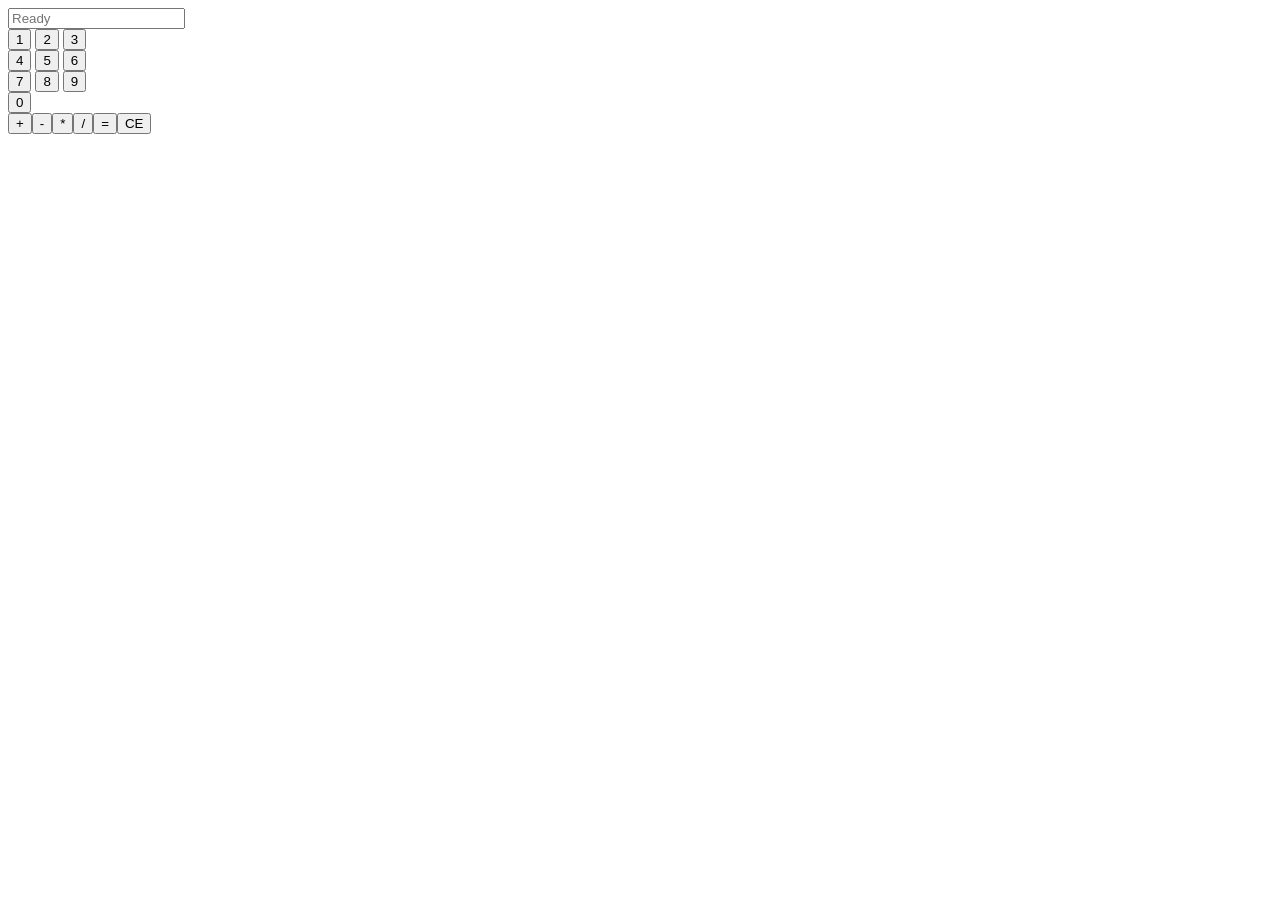
==== calculator_1.0.html @ c6705877 "calculator_1.0" ====
<!DOCTYPE html>
<html>

<head>
    <title>Calculator</title>
    <script src="https://ajax.googleapis.com/ajax/libs/jquery/2.1.3/jquery.min.js"></script>

    <script>
    	var number_array = ['', ''];
var number_index = 0; //var jordan
var temp_num = '';
var operator = '';

function input_digit(typed_number) {
    number_array[number_index] = number_array[number_index] + typed_number;
    $("#inputdisplay").val(number_array[number_index]);
    console.log("number_array : ", number_array);
}

function addition() {
    number_index = 1;
    operator = '+';
}
function subtraction() {
    number_index = 1;
    operator = '-';
}
function multiply() {
    number_index = 1;
    operator = '*';
}
function divide() {
    number_index = 1;
    operator = '/';
}
function calculate() {
    switch (operator) {
    case '+':
      $("#inputdisplay").val(parseInt(number_array[0]) + parseInt(number_array[1]));
            number_array[0] = '';
            number_array[1] = '';
            number_index = 0;
            
            break;
            case '-':
      $("#inputdisplay").val(parseInt(number_array[0]) - parseInt(number_array[1]));
            number_array[0] = '';
            number_array[1] = '';
            number_index = 0;

            break;
            case '*':
      $("#inputdisplay").val(parseInt(number_array[0]) * parseInt(number_array[1]));
            number_array[0] = '';
            number_array[1] = '';
            number_index = 0;

            break;
    case '/':
      $("#inputdisplay").val(parseInt(number_array[0]) / parseInt(number_array[1]));
            number_array[0] = '';
            number_array[1] = '';
            number_index = 0;

            break;
        default:
    }
            
}
function clear_data(){
    number_array[0] = '';
    number_array[1] = '';
    number_index = 0;
    $("#inputdisplay").val(0)
    
}


    </script>
</head>

<body>
<input id="inputdisplay" placeholder="Ready">
<br>
<button type="button" onclick="input_digit(1)">1</button>
<button type="button" onclick="input_digit(2)">2</button>
<button type="button" onclick="input_digit(3)">3</button>
<br>
<button type="button" onclick="input_digit(4)">4</button>
<button type="button" onclick="input_digit(5)">5</button>
<button type="button" onclick="input_digit(6)">6</button>
<br>
<button type="button" onclick="input_digit(7)">7</button>
<button type="button" onclick="input_digit(8)">8</button>
<button type="button" onclick="input_digit(9)">9</button>
<br>
<button type="button" onclick="input_digit(0)">0</button>
<div>
    <button type="button" onclick="addition()">+</button</div>
    <button type="button" onclick="subtraction()">-</button</div>         <button type="button" onclick="multiply()">*</button</div><button type="button" onclick="divide()">/</button</div>
    <button type="button" onclick="calculate()">=</button</div>
    <button type="button" onclick="clear_data()">CE</button</div>
</body>

</html>
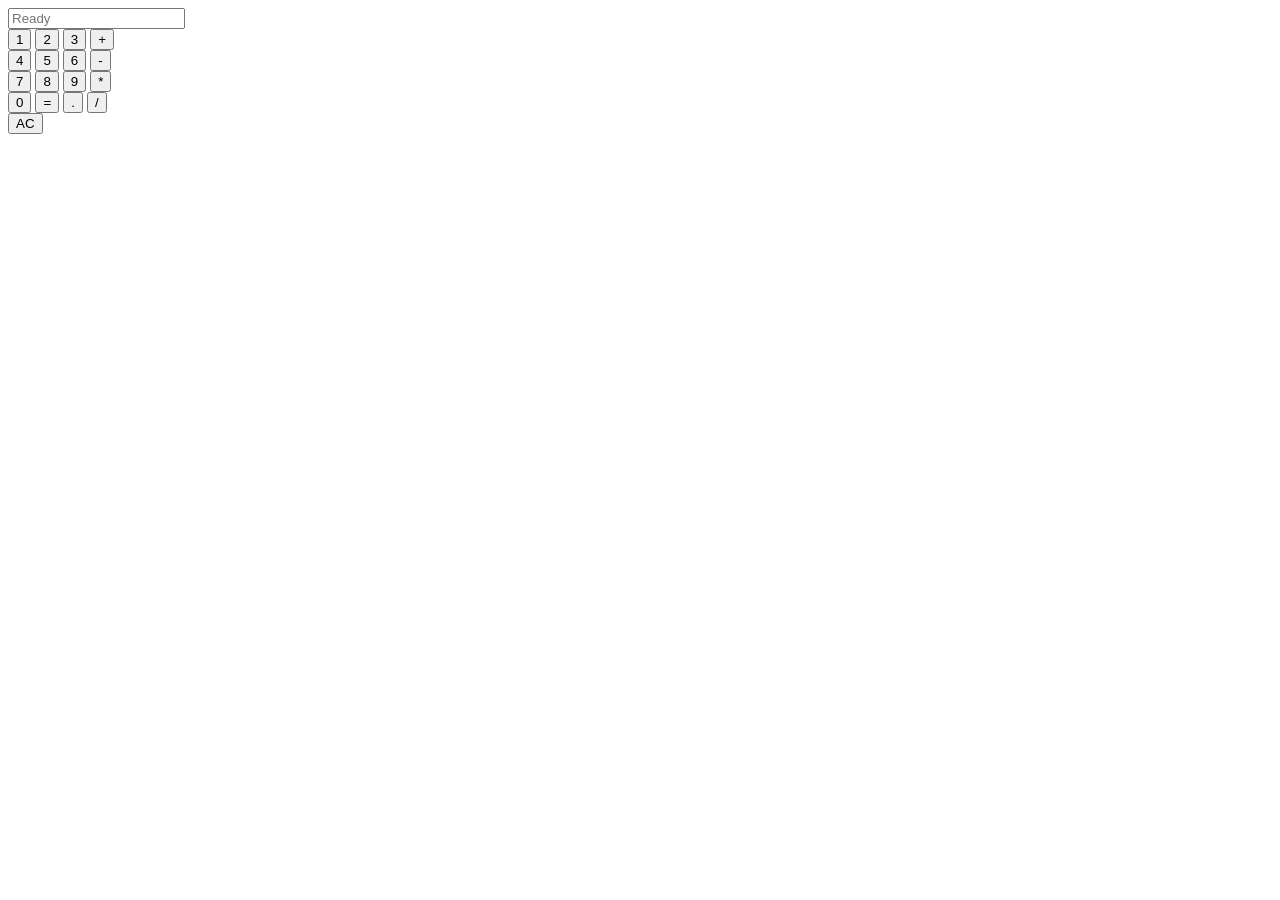
==== commit 211ed255: "added decimal" ====
--- a/calculator_1.0.html
+++ b/calculator_1.0.html
@@ -10,69 +10,84 @@
 var number_index = 0; //var jordan
 var temp_num = '';
 var operator = '';
+var decimal_clicked = false;
 
 function input_digit(typed_number) {
     number_array[number_index] = number_array[number_index] + typed_number;
     $("#inputdisplay").val(number_array[number_index]);
     console.log("number_array : ", number_array);
 }
+function decimal (typed_number) {
+if (decimal_clicked == false) {
+    number_array[number_index] = number_array[number_index] + typed_number;
+    $("#inputdisplay").val(number_array[number_index]);
+    decimal_clicked = true;
+
+}
+}
 
 function addition() {
     number_index = 1;
     operator = '+';
+    decimal_clicked=false;
 }
 function subtraction() {
     number_index = 1;
     operator = '-';
+    decimal_clicked=false;
 }
 function multiply() {
     number_index = 1;
     operator = '*';
+    decimal_clicked=false;
 }
 function divide() {
     number_index = 1;
     operator = '/';
+    decimal_clicked=false;
 }
+
 function calculate() {
     switch (operator) {
     case '+':
-      $("#inputdisplay").val(parseInt(number_array[0]) + parseInt(number_array[1]));
-            number_array[0] = '';
-            number_array[1] = '';
-            number_index = 0;
+      $("#inputdisplay").val(parseFloat(number_array[0]) + parseFloat(number_array[1]));
+            
             
             break;
-            case '-':
-      $("#inputdisplay").val(parseInt(number_array[0]) - parseInt(number_array[1]));
-            number_array[0] = '';
-            number_array[1] = '';
-            number_index = 0;
+    case '-':
+      $("#inputdisplay").val(parseFloat(number_array[0]) - parseFloat(number_array[1]));
+            
 
             break;
-            case '*':
-      $("#inputdisplay").val(parseInt(number_array[0]) * parseInt(number_array[1]));
-            number_array[0] = '';
-            number_array[1] = '';
-            number_index = 0;
+    case '*':
+      $("#inputdisplay").val(parseFloat(number_array[0]) * parseFloat(number_array[1]));
+       
 
             break;
     case '/':
-      $("#inputdisplay").val(parseInt(number_array[0]) / parseInt(number_array[1]));
-            number_array[0] = '';
-            number_array[1] = '';
-            number_index = 0;
+      $("#inputdisplay").val(parseFloat(number_array[0]) / parseFloat(number_array[1]));
+           
 
             break;
         default:
     }
-            
+       clear_data();     
 }
-function clear_data(){
+
+function clear_data(clear_display){
+    if(typeof clear_display=='undefined')
+    {
+        clear_display = false;
+    }
     number_array[0] = '';
     number_array[1] = '';
     number_index = 0;
-    $("#inputdisplay").val(0)
-    
+    if(clear_display ){
+        $("#inputdisplay").val(0)
+    }
+    function clear(){
+        
+    }
 }
 
 
@@ -85,21 +100,24 @@
 <button type="button" onclick="input_digit(1)">1</button>
 <button type="button" onclick="input_digit(2)">2</button>
 <button type="button" onclick="input_digit(3)">3</button>
+<button type="button" onclick="addition()">+</button>
 <br>
 <button type="button" onclick="input_digit(4)">4</button>
 <button type="button" onclick="input_digit(5)">5</button>
 <button type="button" onclick="input_digit(6)">6</button>
+<button type="button" onclick="subtraction()">-</button>
 <br>
 <button type="button" onclick="input_digit(7)">7</button>
 <button type="button" onclick="input_digit(8)">8</button>
 <button type="button" onclick="input_digit(9)">9</button>
+<button type="button" onclick="multiply()">*</button>
 <br>
 <button type="button" onclick="input_digit(0)">0</button>
-<div>
-    <button type="button" onclick="addition()">+</button</div>
-    <button type="button" onclick="subtraction()">-</button</div>         <button type="button" onclick="multiply()">*</button</div><button type="button" onclick="divide()">/</button</div>
-    <button type="button" onclick="calculate()">=</button</div>
-    <button type="button" onclick="clear_data()">CE</button</div>
+<button type="button" onclick="calculate()">=</button>
+<button type="button" onclick="decimal('.')">.</button>
+<button type="button" onclick="divide()">/</button>
+<br>
+<button type="button" onclick="clear_data(true)">AC</button>
 </body>
 
 </html>
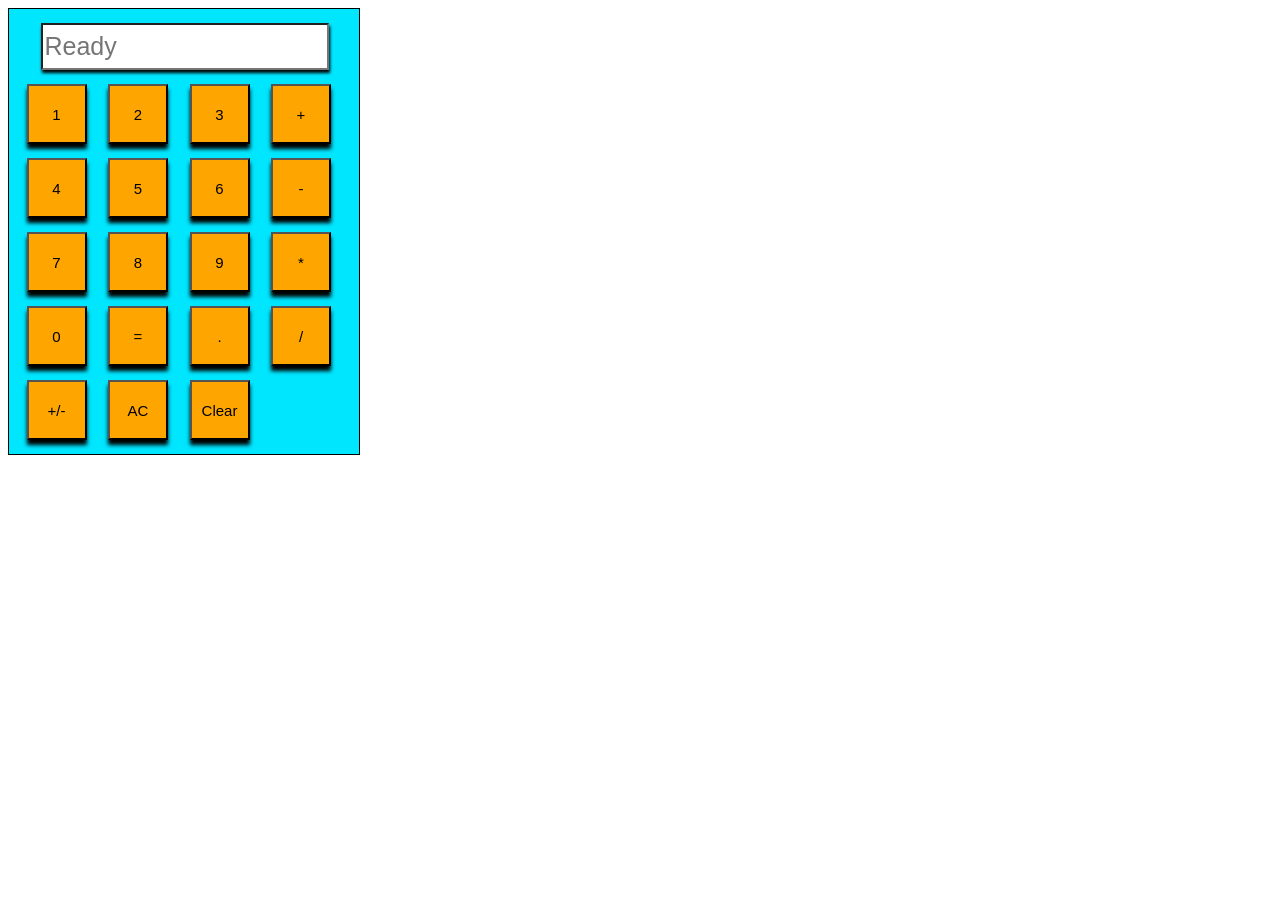
==== commit 8435db53: "styled calculator" ====
--- a/calculator_1.0.html
+++ b/calculator_1.0.html
@@ -3,6 +3,7 @@
 
 <head>
     <title>Calculator</title>
+    <link rel="stylesheet" href="style.css">
     <script src="https://ajax.googleapis.com/ajax/libs/jquery/2.1.3/jquery.min.js"></script>
 
     <script>
@@ -22,10 +23,12 @@
     number_array[number_index] = number_array[number_index] + typed_number;
     $("#inputdisplay").val(number_array[number_index]);
     decimal_clicked = true;
-
 }
 }
-
+function sign_inversion(){
+    var result = parseInt(number_array[0]) * -1;
+    $("#inputdisplay").val(result);
+}
 function addition() {
     number_index = 1;
     operator = '+';
@@ -73,6 +76,17 @@
     }
        clear_data();     
 }
+function clear_array(){
+    if(number_index == 0){
+        number_array[0] = '';
+         $("#inputdisplay").val(number_array[0]);
+    }
+    else if(number_index == 1) {
+        number_array[1] = '';
+         $("#inputdisplay").val(number_array[1]);
+    }
+
+}
 
 function clear_data(clear_display){
     if(typeof clear_display=='undefined')
@@ -82,19 +96,17 @@
     number_array[0] = '';
     number_array[1] = '';
     number_index = 0;
+    decimal_clicked = false;
     if(clear_display ){
         $("#inputdisplay").val(0)
     }
-    function clear(){
-        
-    }
 }
 
-
-    </script>
+</script>
 </head>
 
 <body>
+<div>
 <input id="inputdisplay" placeholder="Ready">
 <br>
 <button type="button" onclick="input_digit(1)">1</button>
@@ -117,7 +129,10 @@
 <button type="button" onclick="decimal('.')">.</button>
 <button type="button" onclick="divide()">/</button>
 <br>
+<button type="button" onclick="sign_inversion()">+/-</button>
 <button type="button" onclick="clear_data(true)">AC</button>
+<button type="button" onclick="clear_array()">Clear</button>
+</div>
 </body>
 
 </html>
--- a/style.css
+++ b/style.css
@@ -0,0 +1,24 @@
+input#inputdisplay {
+  width: 280px;
+  height: 41px;
+  margin: 4% 9%;
+  font-size: 25px;
+  box-shadow: 1px 3px 3px black;
+}
+button {
+  width: 60px;
+  height: 60px;
+  margin-bottom: 4%;
+  margin-left: 5%;
+  box-shadow: 0px 5px 4px black;
+  background: orange;
+  font-size: 15px;
+}
+button:focus {
+	outline:0;
+}
+div {
+	width: 350px;
+	border: 1px solid black;
+	background:rgb(0, 230, 255);
+}
